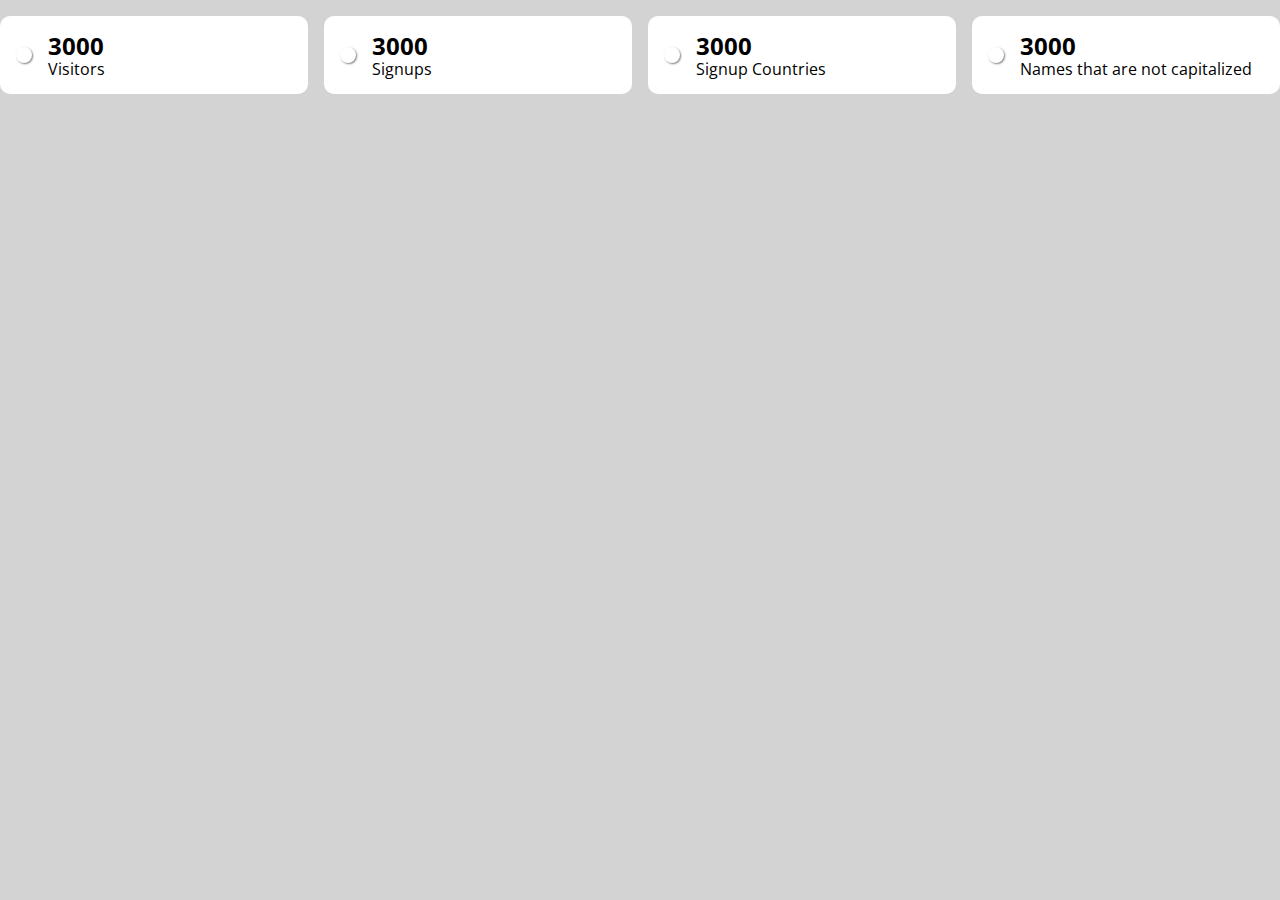
==== dashboard/dashboard.html @ d0db95b4 "Added comments, started dashboard" ====
<!DOCTYPE html>
<html lang="en">
<head>
  <meta charset="UTF-8">
  <meta http-equiv="X-UA-Compatible" content="IE=edge">
  <meta name="viewport" content="width=device-width, initial-scale=1.0">
  <link rel="stylesheet" href="https://cdnjs.cloudflare.com/ajax/libs/font-awesome/6.1.1/css/all.min.css" integrity="sha512-KfkfwYDsLkIlwQp6LFnl8zNdLGxu9YAA1QvwINks4PhcElQSvqcyVLLD9aMhXd13uQjoXtEKNosOWaZqXgel0g==" crossorigin="anonymous" referrerpolicy="no-referrer" />
  <link rel="preconnect" href="https://fonts.googleapis.com">
  <link rel="preconnect" href="https://fonts.gstatic.com" crossorigin>
  <link href="https://fonts.googleapis.com/css2?family=Open+Sans&display=swap" rel="stylesheet">
  <link rel="stylesheet" href="./resources/styles/css/normalize.css">
  <link rel="stylesheet" href="./resources/styles/css/main.css">
  <title>Document</title>
</head>
<body>
  <div class="container">
    <header>
        <section>
          <i class="fa-solid fa-eye"></i>
          <div class="dataBlock">
            <h2 id="visitorCount">3000</h2>
            <div>Visitors</div>
          </div>
        </section>
        <section>
          <i class="fa-solid fa-circle-check"></i>
          <div class="dataBlock">
            <h2 id="signupCount">3000</h2>
            <div>Signups</div>
          </div>
        </section>
        <section>
          <i class="fa-solid fa-map-location-dot"></i>
          <div class="dataBlock">
            <h2 id="signupCountries">3000</h2>
            <div>Signup Countries</div>
          </div>
        </section>
        <section>
          <i class="fa-solid fa-user-injured"></i>
          <div class="dataBlock">
            <h2 id="uncapitalizedCount">3000</h2>
            <div>Names that are not capitalized</div>
          </div>
        </section>
    </header>
  </div>  

  <script src="./dashboard.js"></script>
</body>
</html>
---- dashboard/resources/styles/css/main.css ----
* {
  box-sizing: border-box;
  font-family: "Open Sans";
}

body {
  background-color: lightgrey;
}

.container {
  max-width: 1400px;
  width: 100%;
  margin: 0 auto;
}

.container header {
  width: 100%;
  display: grid;
  grid-template-columns: repeat(4, 1fr);
  gap: 1rem;
  margin-top: 1rem;
}

.container header section {
  display: flex;
  align-items: center;
  padding: 1rem;
  background-color: white;
  border-radius: 10px;
}

.container header section i {
  font-size: 2rem;
  padding: 0.5rem;
  border-radius: 90px;
  box-shadow: 1px 1px 2px grey;
  margin-right: 1rem;
  color: #424add;
}

.container header section div {
  display: flex;
  justify-content: center;
  flex-direction: column;
}

.container header section div h2 {
  margin: 0;
}
/*# sourceMappingURL=main.css.map */
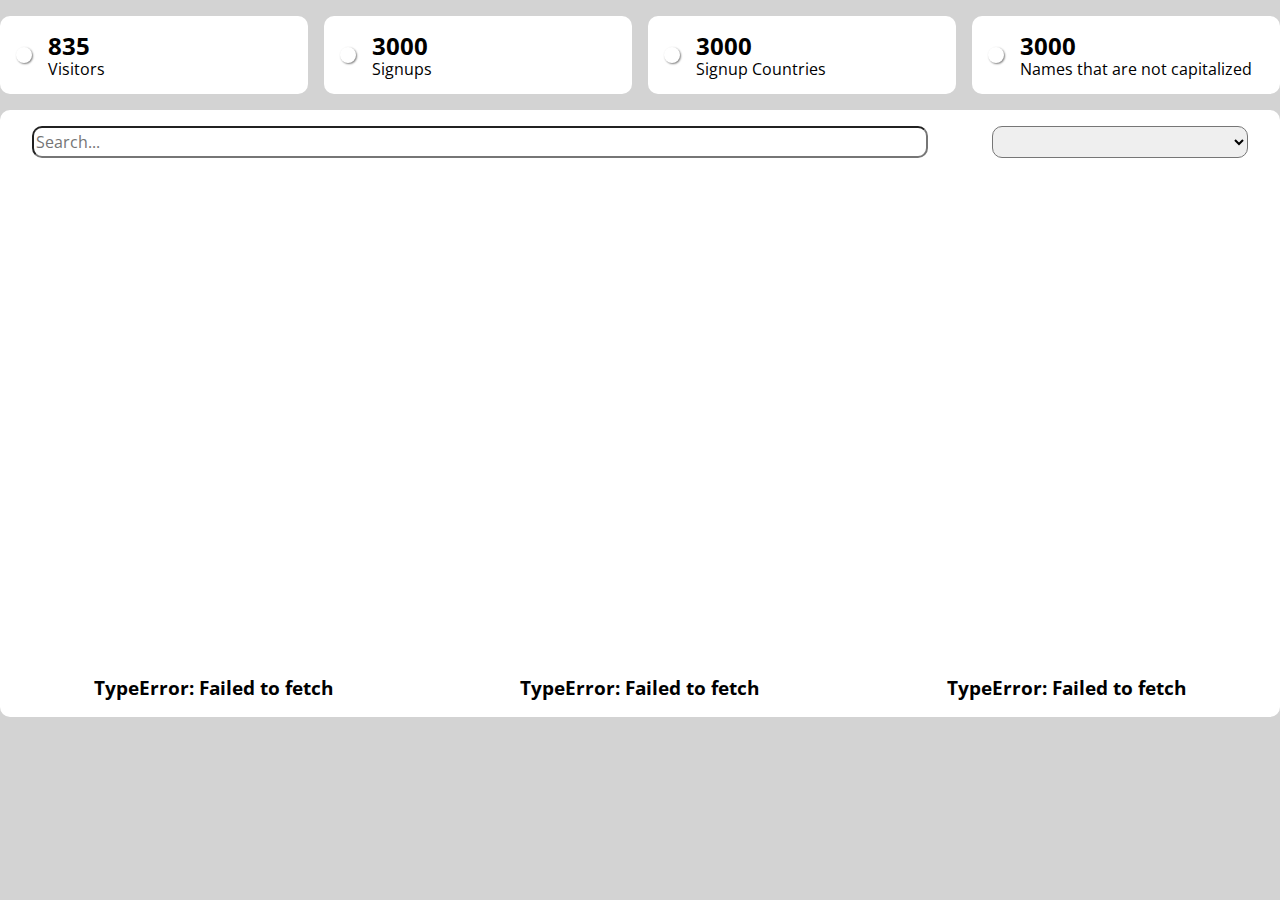
==== commit e75f992e: "finished up (more or less)" ====
--- a/dashboard/dashboard.html
+++ b/dashboard/dashboard.html
@@ -44,6 +44,17 @@
           </div>
         </section>
     </header>
+
+    <main>
+      <input type="text" id="searchBar" placeholder="Search...">
+      <select name="countries" id="countrySelect">       
+      </select>
+      <table>
+        <tbody>
+
+        </tbody>
+      </table>
+    </main>
   </div>  
 
   <script src="./dashboard.js"></script>
--- a/dashboard/resources/styles/css/main.css
+++ b/dashboard/resources/styles/css/main.css
@@ -25,7 +25,7 @@
   display: flex;
   align-items: center;
   padding: 1rem;
-  background-color: white;
+  background-color: #fff;
   border-radius: 10px;
 }
 
@@ -47,4 +47,48 @@
 .container header section div h2 {
   margin: 0;
 }
+
+.container main {
+  width: 100%;
+  display: flex;
+  justify-content: space-around;
+  flex-wrap: wrap;
+  background-color: #fff;
+  margin-top: 1rem;
+  border-radius: 10px;
+}
+
+.container main input {
+  height: 32px;
+  width: 70%;
+  border-radius: 10px;
+  margin-top: 1rem;
+}
+
+.container main select {
+  height: 32px;
+  width: 20%;
+  border-radius: 10px;
+  margin-top: 1rem;
+}
+
+.container main table {
+  height: 500px;
+  width: 100%;
+  padding: 1rem;
+  overflow-y: scroll;
+}
+
+.container main table tbody {
+  width: 100%;
+}
+
+.container main table tbody tr {
+  height: 24px;
+  width: 100%;
+}
+
+.container main table tbody tr td:nth-child(1n) {
+  width: 70%;
+}
 /*# sourceMappingURL=main.css.map */